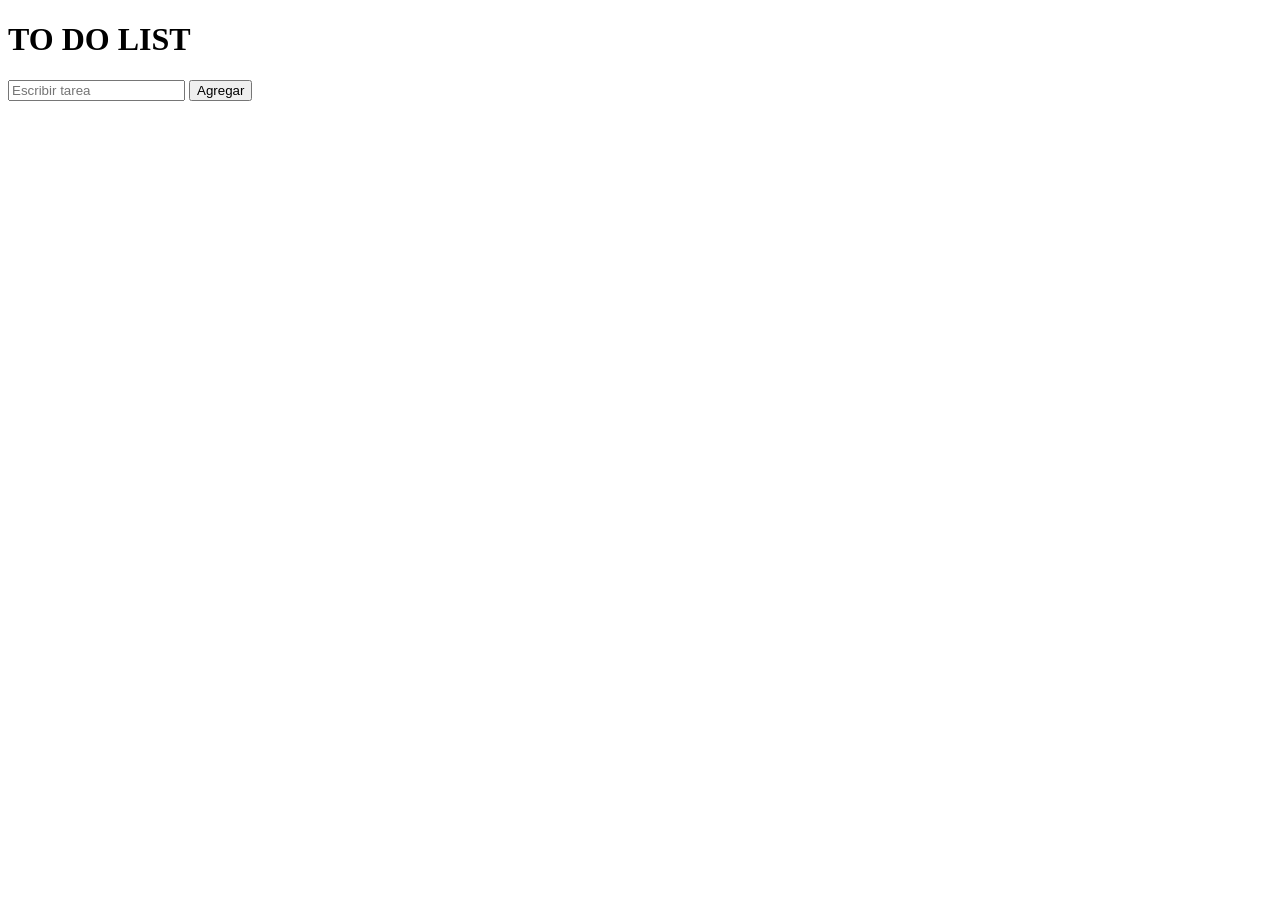
==== to do list/index.html @ f578a759 "carpeta" ====
<!DOCTYPE html>
<html lang="es">
<head>
    <meta charset="UTF-8">
    <meta name="viewport" content="width=device-width, initial-scale=1.0">
    <title>TO DO LIST</title>
    <link rel="stylesheet" href="css/styles.css">
</head>
<body>
    <div class="container">
        <h1>TO DO LIST</h1>
        <div class="form-row">
            <input
            type="text"
            id="tarea"
            placeholder="Escribir tarea">

            <button id="agregarBtn">Agregar</button>
        </div>

        <ul id="listaTareas"></ul>
    </div>
    <script src="jvs/Untitled-2.js"></script>
</body> 
</html>
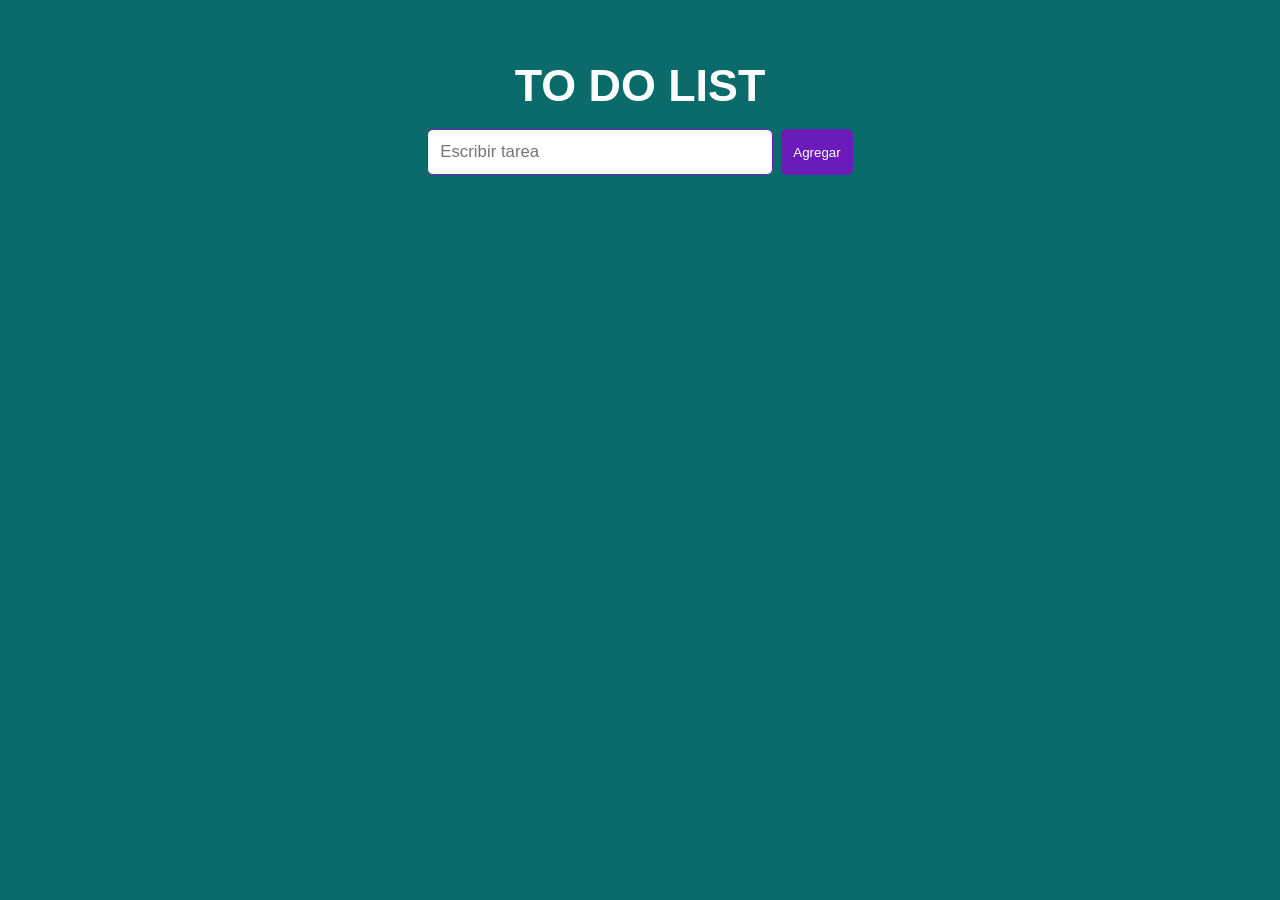
==== commit 90a23d02: "primer version del pwa" ====
--- a/to do list/index.html
+++ b/to do list/index.html
@@ -4,7 +4,9 @@
     <meta charset="UTF-8">
     <meta name="viewport" content="width=device-width, initial-scale=1.0">
     <title>TO DO LIST</title>
-    <link rel="stylesheet" href="css/styles.css">
+    <link rel="icon" href="todolist1.png" type="image/png">
+    <link rel="stylesheet" href="styles.css">
+    <link rel="manifest" href="manifest.json">
 </head>
 <body>
     <div class="container">
@@ -19,7 +21,9 @@
         </div>
 
         <ul id="listaTareas"></ul>
+        <button id="installBtn" hidden>Instalar app</button>
     </div>
-    <script src="jvs/Untitled-2.js"></script>
+    <script src="script.js"></script>
+    
 </body> 
 </html>
--- a/to do list/styles.css
+++ b/to do list/styles.css
@@ -0,0 +1,73 @@
+body {
+    font-family: Arial, sans-serif;
+    text-align: center;
+    margin: 60px;
+    background-color: #0b6b6b;
+    color: #000;
+    font-size: 16px;
+}
+
+    
+h1 {
+    color: #fff;
+    font-size: 2.8rem;
+    margin-bottom: 18px;
+}
+
+#tarea {
+    background-color: #fff;
+    color: #000;
+    border: 1px solid #6a1bb9;
+    border-radius: 6px;
+    padding: 12px;
+    width: 320px;
+    font-size: 1.05rem;
+}
+
+.form-row {
+    display: flex;
+    gap: 8px;
+    justify-content: center;
+}
+
+#agregarBtn {
+    background-color: #6a1bb9;
+    color: #fff;
+    border: none;
+    border-radius: 6px;
+    padding: 10px 12px;
+    cursor: pointer;
+}
+
+#listaTareas {
+    list-style: none;
+    padding: 0;
+    display: flex;
+    flex-direction: column;
+    align-items: center;
+}
+
+#listaTareas li {
+    color: #fff;
+    display: flex;
+    align-items: center;
+    justify-content: space-between;
+    gap: 12px;
+    width: 100%;
+    max-width: 460px;
+    margin: 10px 0;
+    padding: 10px 12px;
+    border-radius: 8px;
+    background-color: #0a5454;
+    font-size: 1.08rem;
+}
+
+#listaTareas button {
+    background-color: #d32f2f;
+    color: #fff;
+    border: none;
+    border-radius: 4px;
+    padding: 4px 8px;
+    font-size: 0.9rem;
+    cursor: pointer;
+}
